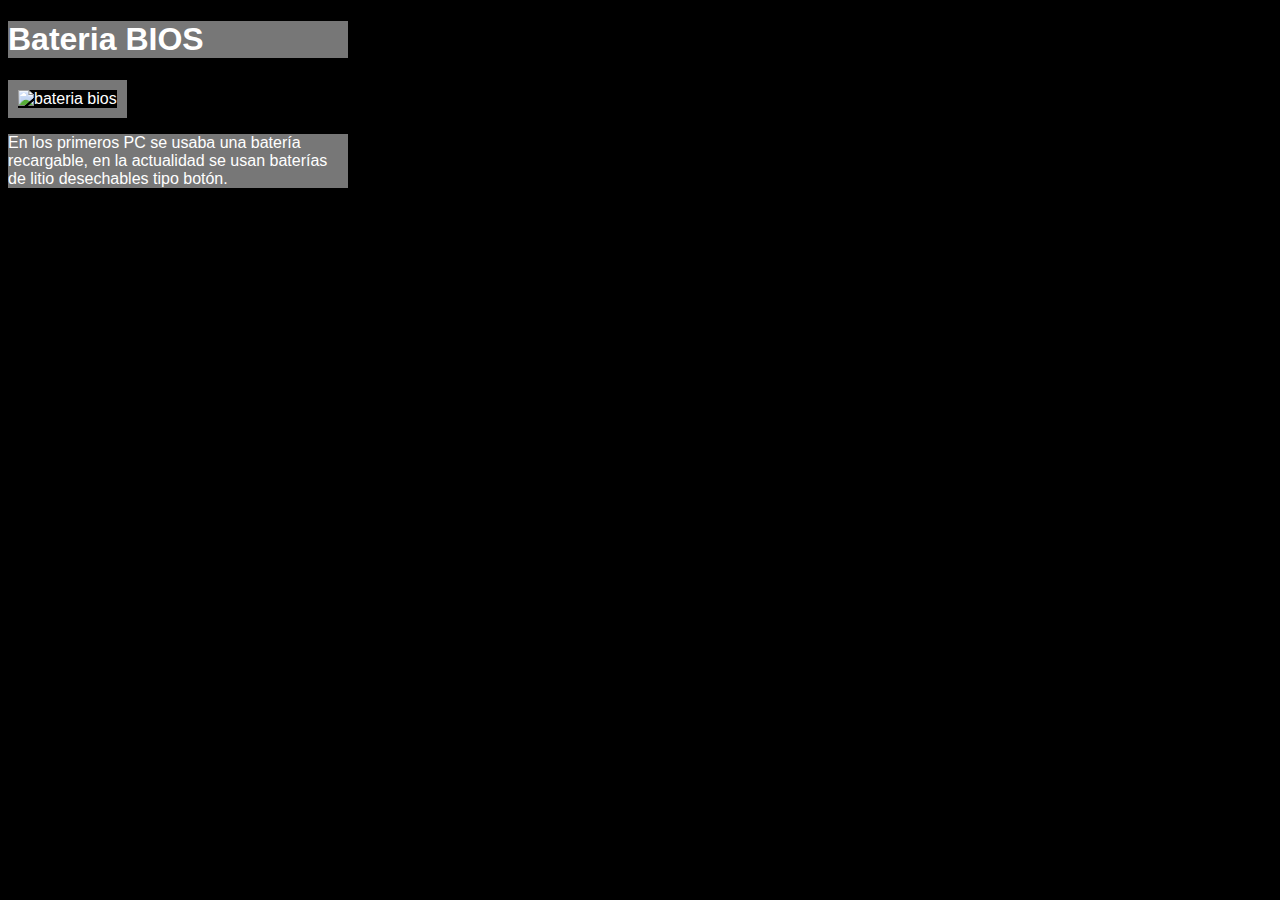
==== bateriabios.html @ 5ca1b314 "Add files via upload" ====
<!DOCTYPE html>
<html lang="es">

<head>
    <meta charset="UTF-8">
    <meta name="viewport" content="width=device-width, initial-scale=1.0">
    <title>Bateria BIOS</title>
    <!-- Add your CSS link or style here -->
    <link rel="stylesheet" href="styles.css">
</head>

<body>
	<h1>Bateria BIOS</h1>
    	<img src="https://upload.wikimedia.org/wikipedia/commons/4/4d/Battery-lithium-cr2032.jpg" alt="bateria bios">
	<p>En los primeros PC se usaba una batería recargable, en la actualidad se usan baterías de litio desechables tipo botón.</p>
	
</body>

</html>
---- styles.css ----
body {
    	font-family: 'Arial';
    	background-color: #000000;
	color: #ffffff;
}

img {
	width: 320px;
	border: 10px solid #777777;
}

p {
	width: 340px;
	background-color: #777777;
}

h1 {
	color: #ffffff;
	width: 340px;
	background-color: #777777;
}
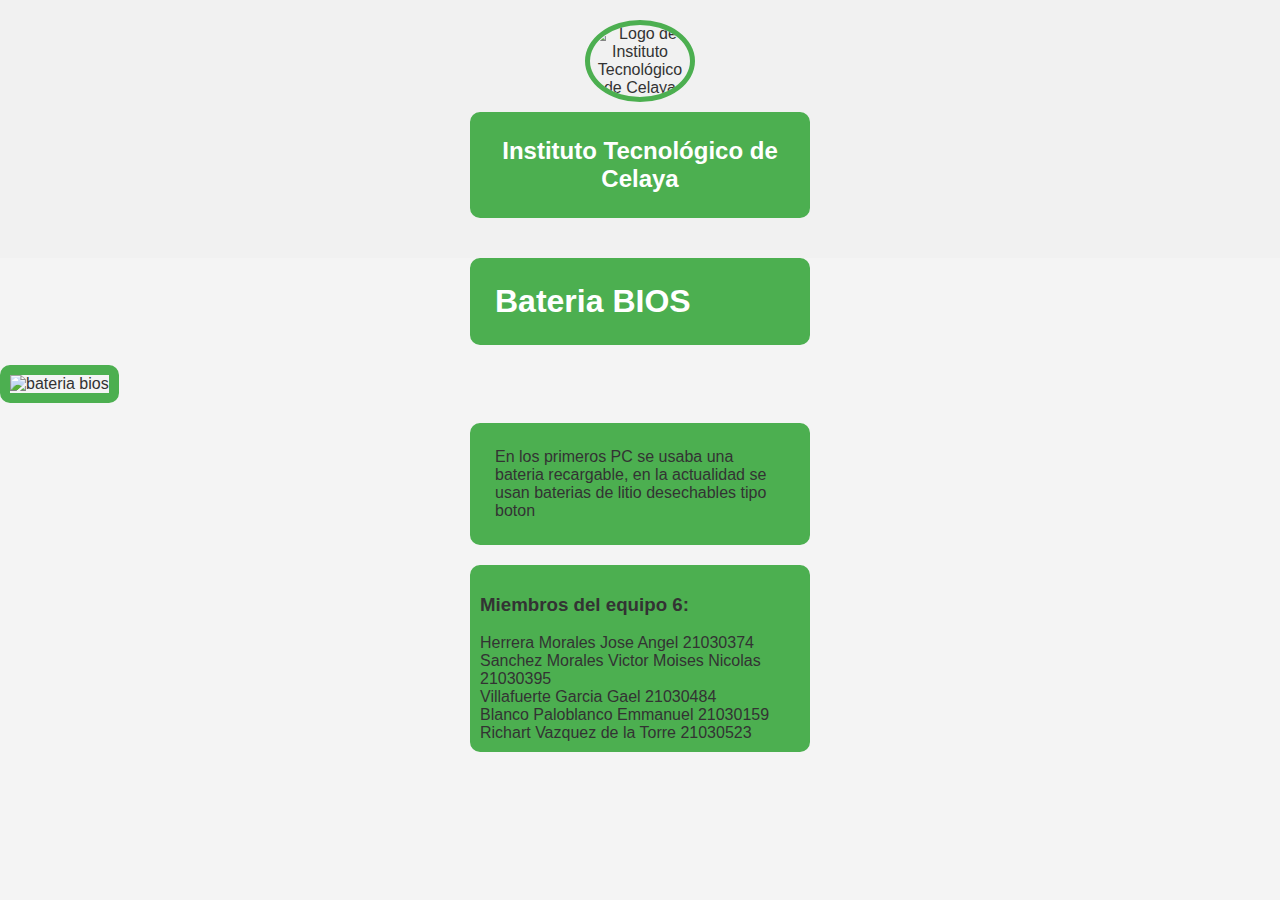
==== commit 779f5387: "Add files via upload" ====
--- a/bateriabios.html
+++ b/bateriabios.html
@@ -10,10 +10,22 @@
 </head>
 
 <body>
+	<div class="escuela-header">
+        <img src="https://celaya.tecnm.mx/wp-content/uploads/2021/02/cropped-FAV.png" alt="Logo de Instituto Tecnológico de Celaya" class="escuela-logo">
+        <h2>Instituto Tecnológico de Celaya</h2>
+    </div>
 	<h1>Bateria BIOS</h1>
     	<img src="https://upload.wikimedia.org/wikipedia/commons/4/4d/Battery-lithium-cr2032.jpg" alt="bateria bios">
-	<p>En los primeros PC se usaba una batería recargable, en la actualidad se usan baterías de litio desechables tipo botón.</p>
+	<p>En los primeros PC se usaba una bateria recargable, en la actualidad se usan baterias de litio desechables tipo boton</p>
 	
+	<ul>
+		<h3>Miembros del equipo 6:</h3>
+		<li>Herrera Morales Jose Angel 21030374</li>
+		<li>Sanchez Morales Victor Moises Nicolas 21030395</li>
+		<li>Villafuerte Garcia Gael 21030484</li>
+		<li>Blanco Paloblanco Emmanuel 21030159</li>
+		<li>Richart Vazquez de la Torre 21030523</li>
+	</ul>
 </body>
 
 </html>--- a/styles.css
+++ b/styles.css
@@ -1,21 +1,51 @@
 body {
-    	font-family: 'Arial';
-    	background-color: #000000;
-	color: #ffffff;
+    font-family: 'Verdana', 'Arial', sans-serif;
+    background-color: #f4f4f4; /* Cambiado a un gris claro para mayor contraste */
+    color: #333;
+    margin: 0;
+    padding: 0;
+    box-sizing: border-box;
 }
 
 img {
-	width: 320px;
-	border: 10px solid #777777;
+    max-width: 100%;
+    height: auto;
+    border: 10px solid #4caf50; /* Verde más oscuro para resaltar */
+    border-radius: 10px;
+    margin-bottom: 20px; /* Espacio inferior entre la imagen y otros elementos */
 }
 
-p {
-	width: 340px;
-	background-color: #777777;
+p, h1, h2, ul {
+    width: 100%;
+    max-width: 340px;
+    margin: 0 auto 20px; /* Agregado espacio inferior */
+    padding: 15px;
+    background-color: #4caf50; /* Verde principal */
+    border-radius: 10px;
+    border: 10px solid #4caf50; /* Borde verde para mayor consistencia */
+    box-sizing: border-box;
 }
 
-h1 {
-	color: #ffffff;
-	width: 340px;
-	background-color: #777777;
-}+h1, h2 {
+    color: #fff; /* Texto blanco para mayor contraste */
+}
+
+ul {
+    list-style: none;
+    padding: 0;
+}
+
+.escuela-header {
+    text-align: center;
+    padding: 20px;
+    background-color: #f1f1f1;
+}
+
+.escuela-logo {
+    max-width: 100px;
+    max-height: 100px;
+    display: block;
+    margin: 0 auto 10px;
+    border-radius: 50%;
+    border: 5px solid #4caf50; /* Borde verde para resaltar el logo */
+}
